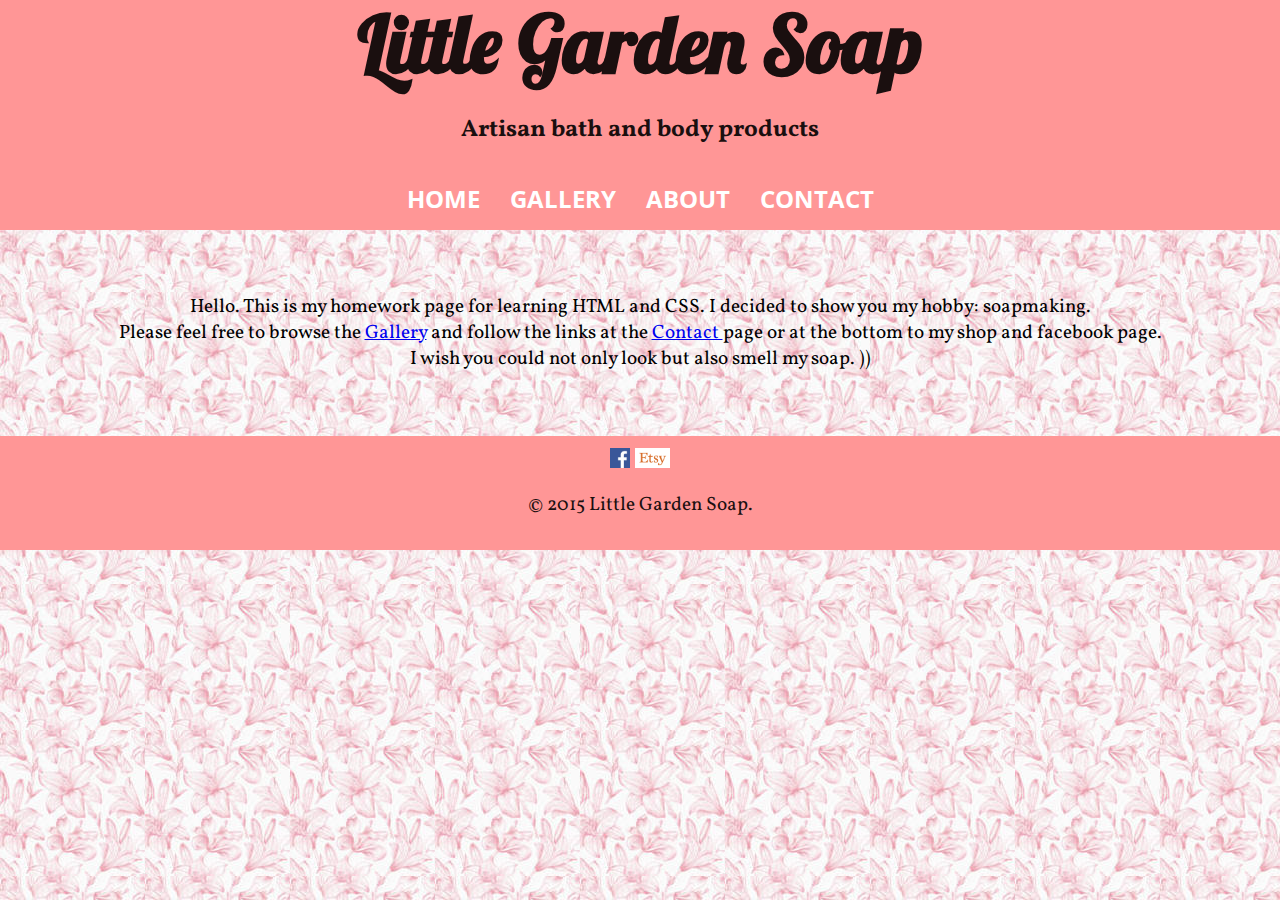
==== index.html @ 7d27e985 "add text to main page" ====
<!DOCTYPE html>
<html>
  <head>
    <meta charset="utf-8">
    <title>Little Garden Soap</title>
    <link rel="stylesheet" href="css/normalize.css">
    <link href='http://fonts.googleapis.com/css?family=Lobster|Vollkorn:400,400italic|Open+Sans:400,800' rel='stylesheet' type='text/css'>
    <link rel="stylesheet" type="text/css" href="css/style.css">
  </head>
  <body style="background-image:url(img/back.jpg)">

    <header>
      <h1>Little Garden Soap</h1>
      <h2>Artisan bath and body products</h2>
      <nav>
        <table align="center">
          <tr>
            <td><a href="index.html">HOME</a></td>
            <td><a href="gallery.html">GALLERY</a></td>
            <td><a href="about.html">ABOUT</a></td>
            <td><a href="contact.html">CONTACT</a></td>
          </tr>
        </table>
      
      </nav>
    </header>
    <section>
      <div>
  
        <p>
          Hello. This is my homework page for learning HTML and CSS. I decided to show you my hobby: soapmaking.<br>
          Please feel free to browse the <a href="gallery.html"> Gallery</a> and follow the links at the <a href="contact.html"> Contact </a> page or at the bottom to my shop and facebook page.<br>
          I wish you could not only look but also smell my soap. ))<br>
        </p>
      </div>
    </section>
    <footer>
      <a href="http://www.facebook.com/littlegardensoap"><img class="logo" src="img/facebook.jpeg"></a>
      <a href="http://littlegardensoap.etsy.com"><img class="logo" src="img/etsy_logo.png"></a>
      <p>&copy; 2015 Little Garden Soap.</p>
    </footer>
  
  </body>


</html>
---- css/style.css ----
/******************
GENERAL
*******************/

html {
	text-align: center;

}
body {
	text-align: center;
}
/******************
HEADER
*******************/
header a {
	text-decoration: none;
	color: #fff;
	font-weight: bolder;
	font-size: 1.5em;
	margin: 0;
}
header {
	background: #ff9696;
	color: #1a0f0f;
	margin-top: -20px;
	margin-bottom: 5%;
	padding: 1% 0 0 0;
	font-family: 'Open Sans', sans-serif;
	}

/******************
FOOTER
*******************/
footer {
	background: #ff9696;
	color: #1a0f0f;
	margin-bottom: -20px;
	margin-top: 5%;
	padding: 1%;
}

/******************
TEXT
*******************/
h1 {
	font-family: 'Lobster', cursive;
	font-size: 5em;
	margin: 0;
}
h2 {
	font-family: 'Vollkorn', serif;
}
p {
	
	font-family: 'Vollkorn', serif;
	font-size: 1.2em;

}
/******************
IMAGES
*******************/
img.normal {
	height: 250px;
	width: 350px;
}

img.logo {
	height: 20px;
	background: #fff;
}

img.about {
	height: 200px;
}
/******************
TABLES
*******************/
table, tr, td {
	
	padding: 15px;
}

td.border {
	border: 2px solid brown;
}

#about {
	width: 50%;
	padding: 0;
 }
 table p {
 	background-color: #fff;
 	text-align: left;
 }
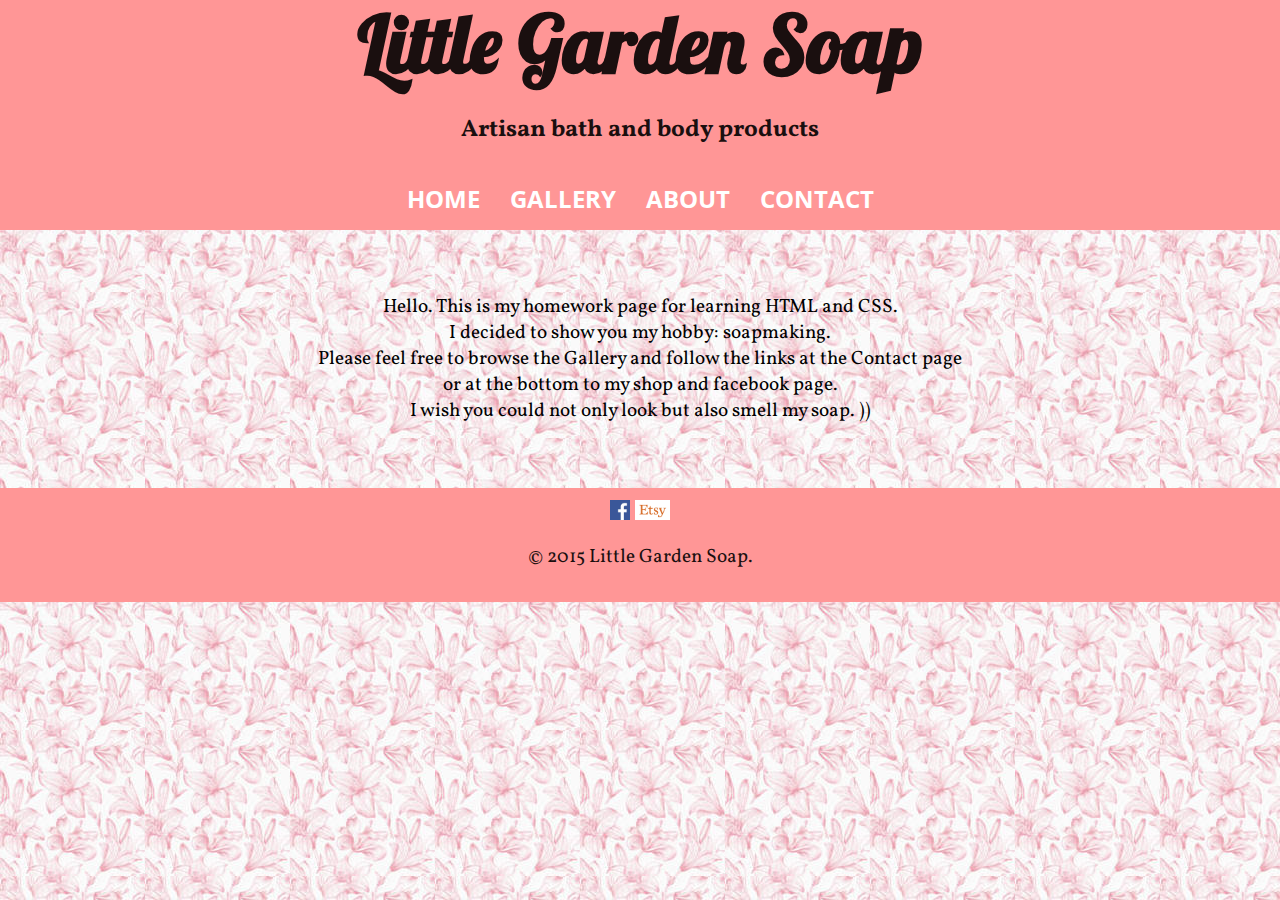
==== commit 5af8e7fc: "main page text alignment" ====
--- a/index.html
+++ b/index.html
@@ -28,8 +28,10 @@
       <div>
   
         <p>
-          Hello. This is my homework page for learning HTML and CSS. I decided to show you my hobby: soapmaking.<br>
-          Please feel free to browse the <a href="gallery.html"> Gallery</a> and follow the links at the <a href="contact.html"> Contact </a> page or at the bottom to my shop and facebook page.<br>
+          Hello. This is my homework page for learning HTML and CSS.<br>
+          I decided to show you my hobby: soapmaking.<br>
+          Please feel free to browse the <a href="gallery.html"> Gallery</a> and follow the links at the <a href="contact.html"> Contact </a> page<br>
+          or at the bottom to my shop and facebook page.<br>
           I wish you could not only look but also smell my soap. ))<br>
         </p>
       </div>
--- a/css/style.css
+++ b/css/style.css
@@ -9,11 +9,20 @@
 body {
 	text-align: center;
 }
+a {
+	text-decoration: none;
+	color: #000;
+
+}
+/*fix hoover link color
+a:hoover{
+	color: red;
+}
+*/
 /******************
 HEADER
 *******************/
 header a {
-	text-decoration: none;
 	color: #fff;
 	font-weight: bolder;
 	font-size: 1.5em;
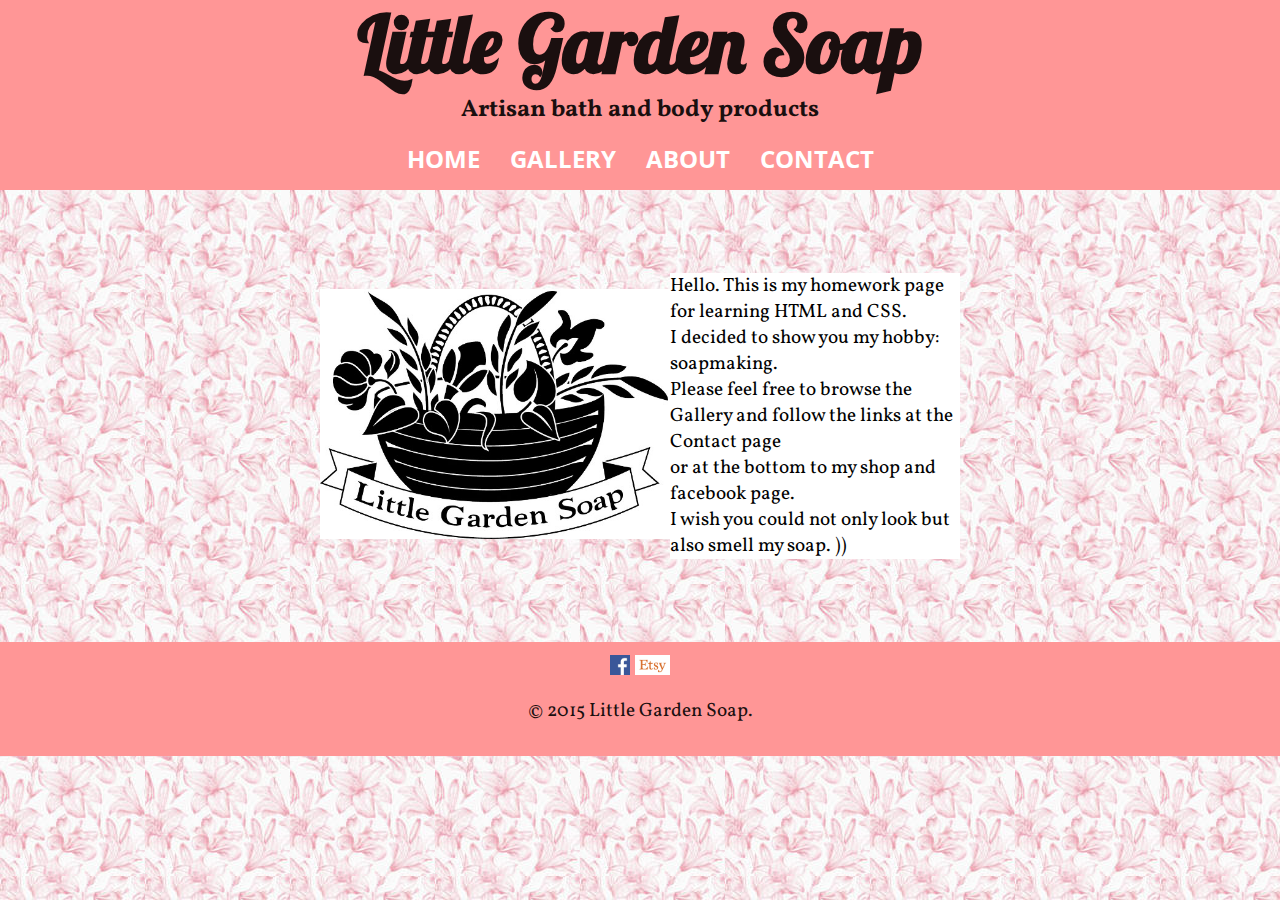
==== commit d88b0828: "add log and ajust text on main page" ====
--- a/index.html
+++ b/index.html
@@ -26,14 +26,19 @@
     </header>
     <section>
       <div>
-  
-        <p>
-          Hello. This is my homework page for learning HTML and CSS.<br>
+        <table id="about" align="center">
+         <tr>
+            <td id="about"><img class="normal" src="img/logoFB.jpg"></td>
+            <td id="about">
+              <p>Hello. This is my homework page for learning HTML and CSS.<br>
           I decided to show you my hobby: soapmaking.<br>
           Please feel free to browse the <a href="gallery.html"> Gallery</a> and follow the links at the <a href="contact.html"> Contact </a> page<br>
           or at the bottom to my shop and facebook page.<br>
           I wish you could not only look but also smell my soap. ))<br>
-        </p>
+              </p>
+            </td>
+          </tr>
+        </table>
       </div>
     </section>
     <footer>
--- a/css/style.css
+++ b/css/style.css
@@ -58,12 +58,28 @@
 }
 h2 {
 	font-family: 'Vollkorn', serif;
+	margin: 0;
+}
+h3 {
+	font-family: 'Lobster', cursive;
+	font-size: 2em;
+	margin: 0;
+
+}
+h4 {
+	font-family: 'Vollkorn', serif;
+	font-size: 1.2em;
+	margin: 0;
 }
 p {
 	
 	font-family: 'Vollkorn', serif;
 	font-size: 1.2em;
 
+}
+h5 {
+	font-size: 1.2em;
+	font-weight: bold;
 }
 /******************
 IMAGES
@@ -81,16 +97,26 @@
 img.about {
 	height: 200px;
 }
+img.contact {
+	height: 40px;
+	background: #fff;
+}
 /******************
 TABLES
 *******************/
 table, tr, td {
 	
 	padding: 15px;
+
 }
 
+}
+#white {
+	background-color: #fff;
+}
 td.border {
 	border: 2px solid brown;
+
 }
 
 #about {
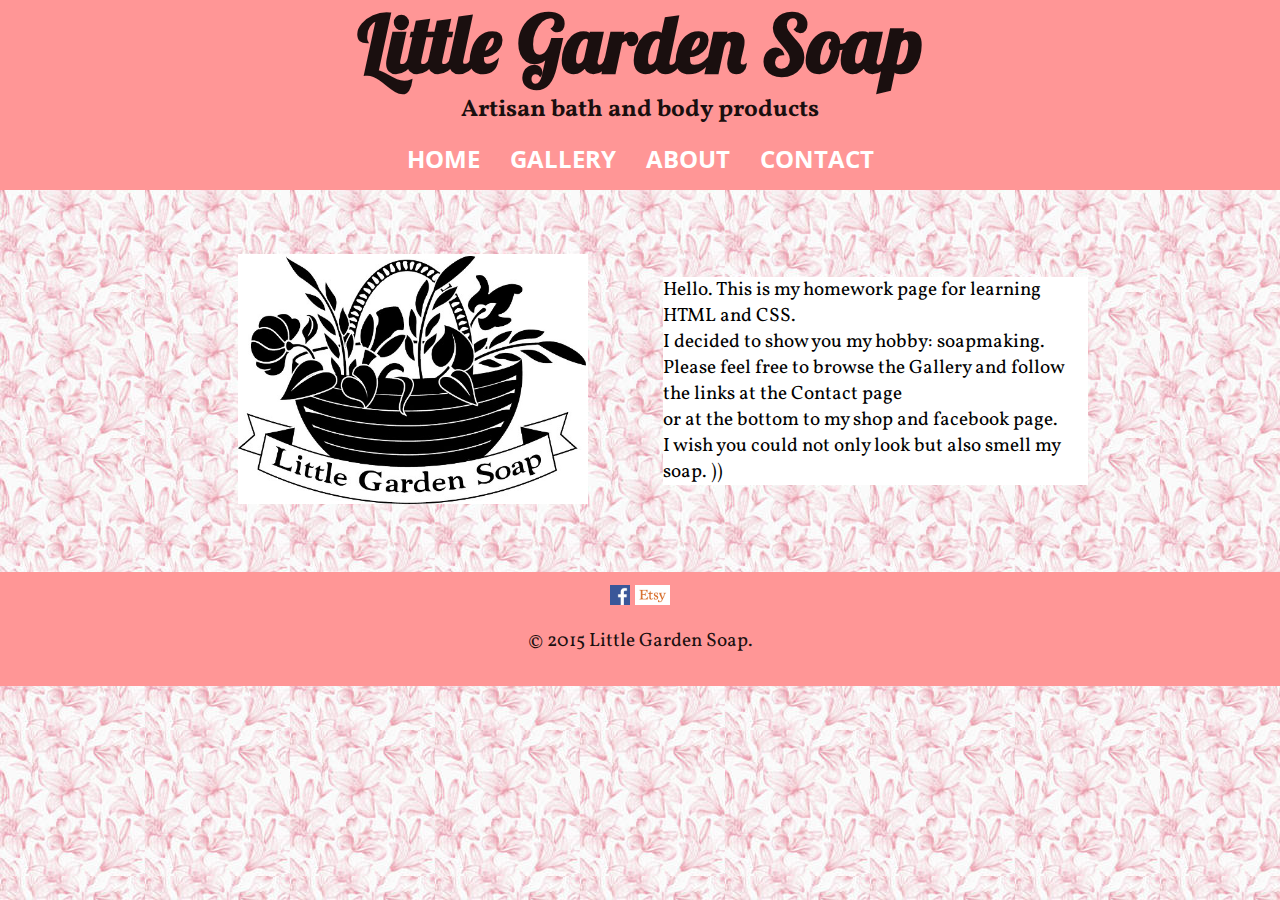
==== commit e615a8cb: "main page adjustments" ====
--- a/index.html
+++ b/index.html
@@ -26,9 +26,10 @@
     </header>
     <section>
       <div>
-        <table id="about" align="center">
+        <table id="main" align="center">
          <tr>
             <td id="about"><img class="normal" src="img/logoFB.jpg"></td>
+            <td></td>
             <td id="about">
               <p>Hello. This is my homework page for learning HTML and CSS.<br>
           I decided to show you my hobby: soapmaking.<br>
--- a/css/style.css
+++ b/css/style.css
@@ -109,20 +109,19 @@
 	padding: 15px;
 
 }
-
-}
-#white {
-	background-color: #fff;
-}
 td.border {
 	border: 2px solid brown;
-
 }
 
 #about {
 	width: 50%;
 	padding: 0;
  }
+#main {
+	width: 70%;
+	padding: 0;
+ }
+
  table p {
  	background-color: #fff;
  	text-align: left;
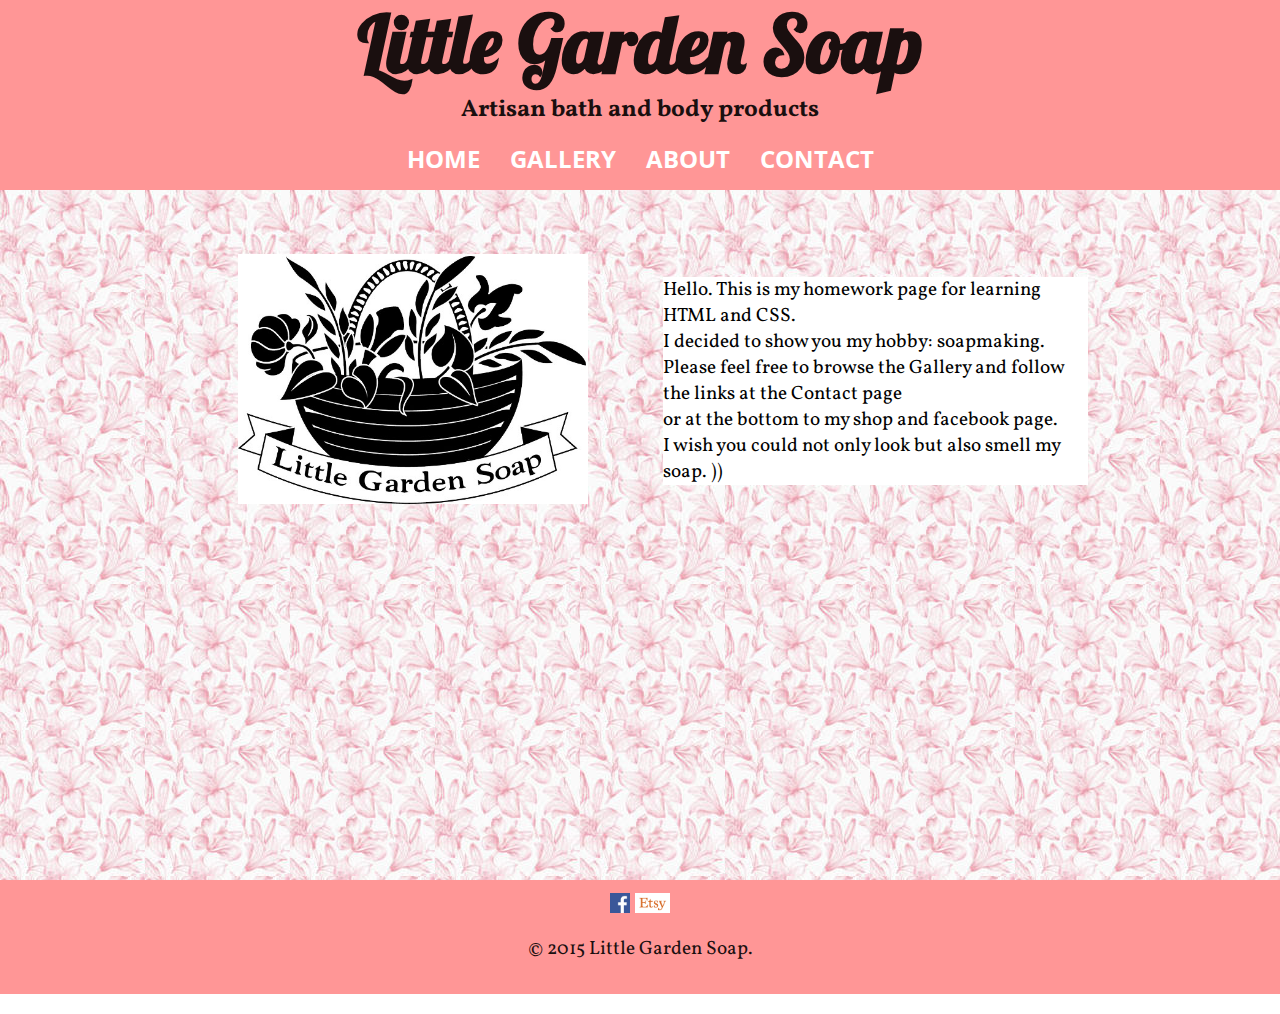
==== commit 04022421: "try add sticky footer" ====
--- a/index.html
+++ b/index.html
@@ -5,10 +5,12 @@
     <title>Little Garden Soap</title>
     <link rel="stylesheet" href="css/normalize.css">
     <link href='http://fonts.googleapis.com/css?family=Lobster|Vollkorn:400,400italic|Open+Sans:400,800' rel='stylesheet' type='text/css'>
+    <link rel="stylesheet" type="text/css" href="css/layout.css">
     <link rel="stylesheet" type="text/css" href="css/style.css">
+    
   </head>
   <body style="background-image:url(img/back.jpg)">
-
+     <div class="wrapper">  
     <header>
       <h1>Little Garden Soap</h1>
       <h2>Artisan bath and body products</h2>
@@ -24,6 +26,7 @@
       
       </nav>
     </header>
+    
     <section>
       <div>
         <table id="main" align="center">
@@ -42,11 +45,15 @@
         </table>
       </div>
     </section>
-    <footer>
+    <div class="push"></div>
+    </div>
+    <div class="footer">
+       <footer>
       <a href="http://www.facebook.com/littlegardensoap"><img class="logo" src="img/facebook.jpeg"></a>
       <a href="http://littlegardensoap.etsy.com"><img class="logo" src="img/etsy_logo.png"></a>
       <p>&copy; 2015 Little Garden Soap.</p>
     </footer>
+    </div>
   
   </body>
 
--- a/css/layout.css
+++ b/css/layout.css
@@ -0,0 +1,16 @@
+/*    * {
+        margin: 0;
+    }*/
+    html, body {
+         height: 100%;
+         text-align: center;
+    }
+    .wrapper {
+        min-height: 100%;
+        height: auto !important;
+        height: 100%;
+        /*margin: 0 auto -4em;*/
+        }
+  /*  .footer, .push {
+        height: 4em;
+    }*/
--- a/css/style.css
+++ b/css/style.css
@@ -1,3 +1,6 @@
+
+
+
 /******************
 GENERAL
 *******************/
@@ -8,6 +11,10 @@
 }
 body {
 	text-align: center;
+	/*height: 100%;
+	position: relative;
+	margin: 0 auto;
+	margin-bottom: 200px;*/
 }
 a {
 	text-decoration: none;
@@ -27,6 +34,7 @@
 	font-weight: bolder;
 	font-size: 1.5em;
 	margin: 0;
+
 }
 header {
 	background: #ff9696;
@@ -43,8 +51,8 @@
 footer {
 	background: #ff9696;
 	color: #1a0f0f;
-	margin-bottom: -20px;
-	margin-top: 5%;
+	margin: 0 auto;
+	/*position: relative;*/
 	padding: 1%;
 }
 
@@ -125,4 +133,5 @@
  table p {
  	background-color: #fff;
  	text-align: left;
- }+ }
+
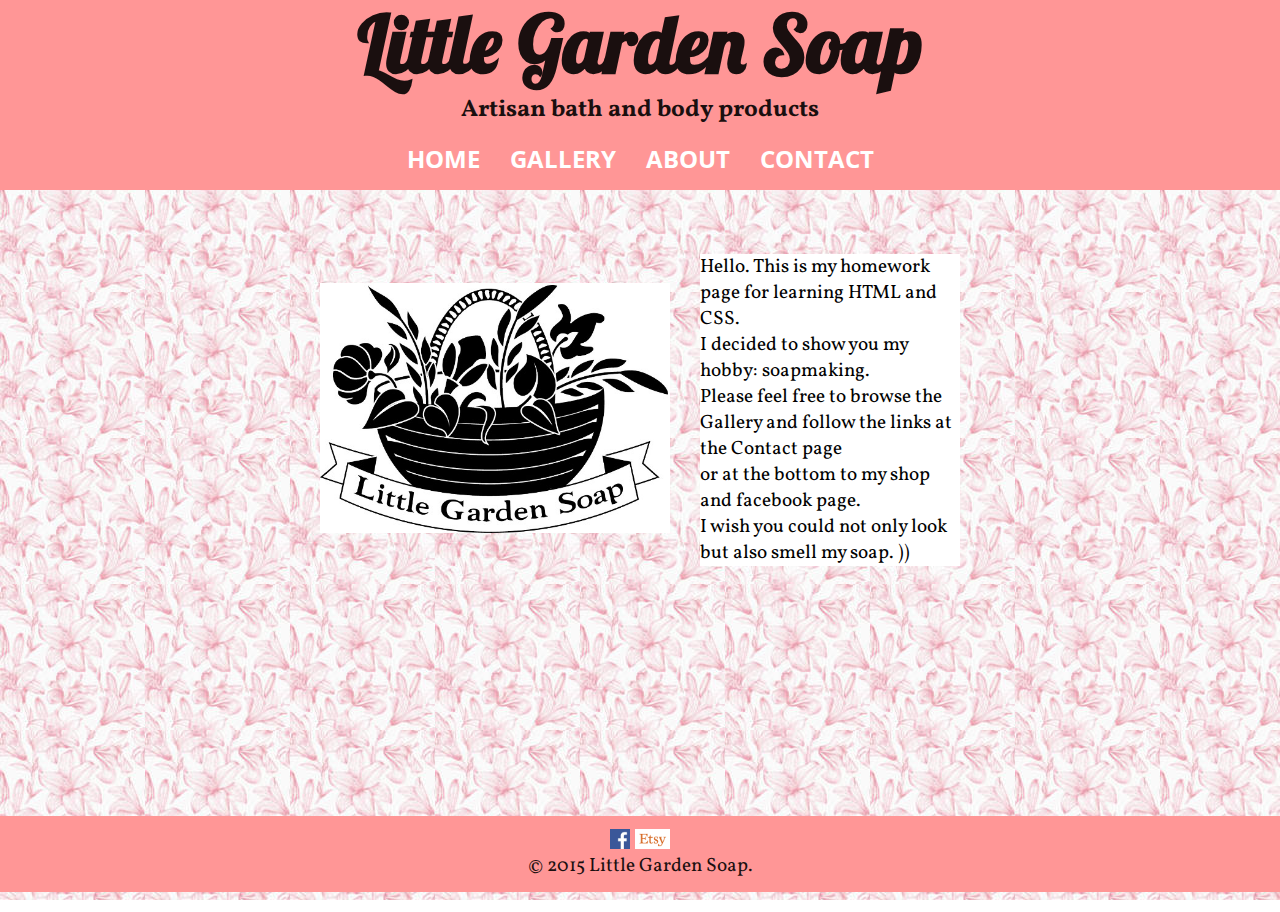
==== commit f5aacf5e: "fix footer" ====
--- a/index.html
+++ b/index.html
@@ -10,42 +10,42 @@
     
   </head>
   <body style="background-image:url(img/back.jpg)">
-     <div class="wrapper">  
-    <header>
-      <h1>Little Garden Soap</h1>
-      <h2>Artisan bath and body products</h2>
-      <nav>
-        <table align="center">
-          <tr>
-            <td><a href="index.html">HOME</a></td>
-            <td><a href="gallery.html">GALLERY</a></td>
-            <td><a href="about.html">ABOUT</a></td>
-            <td><a href="contact.html">CONTACT</a></td>
-          </tr>
-        </table>
-      
-      </nav>
-    </header>
-    
-    <section>
-      <div>
-        <table id="main" align="center">
-         <tr>
-            <td id="about"><img class="normal" src="img/logoFB.jpg"></td>
-            <td></td>
-            <td id="about">
-              <p>Hello. This is my homework page for learning HTML and CSS.<br>
-          I decided to show you my hobby: soapmaking.<br>
-          Please feel free to browse the <a href="gallery.html"> Gallery</a> and follow the links at the <a href="contact.html"> Contact </a> page<br>
-          or at the bottom to my shop and facebook page.<br>
-          I wish you could not only look but also smell my soap. ))<br>
-              </p>
-            </td>
-          </tr>
-        </table>
-      </div>
-    </section>
-    <div class="push"></div>
+    <div class="wrapper" align="center">  
+        <header>
+          <h1>Little Garden Soap</h1>
+          <h2>Artisan bath and body products</h2>
+          <nav>
+            <table align="center">
+              <tr>
+                <td><a href="index.html">HOME</a></td>
+                <td><a href="gallery.html">GALLERY</a></td>
+                <td><a href="about.html">ABOUT</a></td>
+                <td><a href="contact.html">CONTACT</a></td>
+              </tr>
+            </table>
+          
+          </nav>
+        </header>
+        
+        <section>
+          <div>
+            <table id="main" align="center">
+             <tr>
+                <td id="about"><img class="normal" src="img/logoFB.jpg"></td>
+                <td></td>
+                <td id="about">
+                  <p>Hello. This is my homework page for learning HTML and CSS.<br>
+              I decided to show you my hobby: soapmaking.<br>
+              Please feel free to browse the <a href="gallery.html"> Gallery</a> and follow the links at the <a href="contact.html"> Contact </a> page<br>
+              or at the bottom to my shop and facebook page.<br>
+              I wish you could not only look but also smell my soap. ))<br>
+                  </p>
+                </td>
+              </tr>
+            </table>
+          </div>
+        </section>
+        <div class="push"></div>
     </div>
     <div class="footer">
        <footer>
--- a/css/layout.css
+++ b/css/layout.css
@@ -1,6 +1,6 @@
-/*    * {
+    * {
         margin: 0;
-    }*/
+    }
     html, body {
          height: 100%;
          text-align: center;
@@ -9,8 +9,8 @@
         min-height: 100%;
         height: auto !important;
         height: 100%;
-        /*margin: 0 auto -4em;*/
+        margin: 0 auto -4em;
         }
-  /*  .footer, .push {
+    .footer, .push {
         height: 4em;
-    }*/
+    }
--- a/css/style.css
+++ b/css/style.css
@@ -126,7 +126,7 @@
 	padding: 0;
  }
 #main {
-	width: 70%;
+	width: 50%;
 	padding: 0;
  }
 
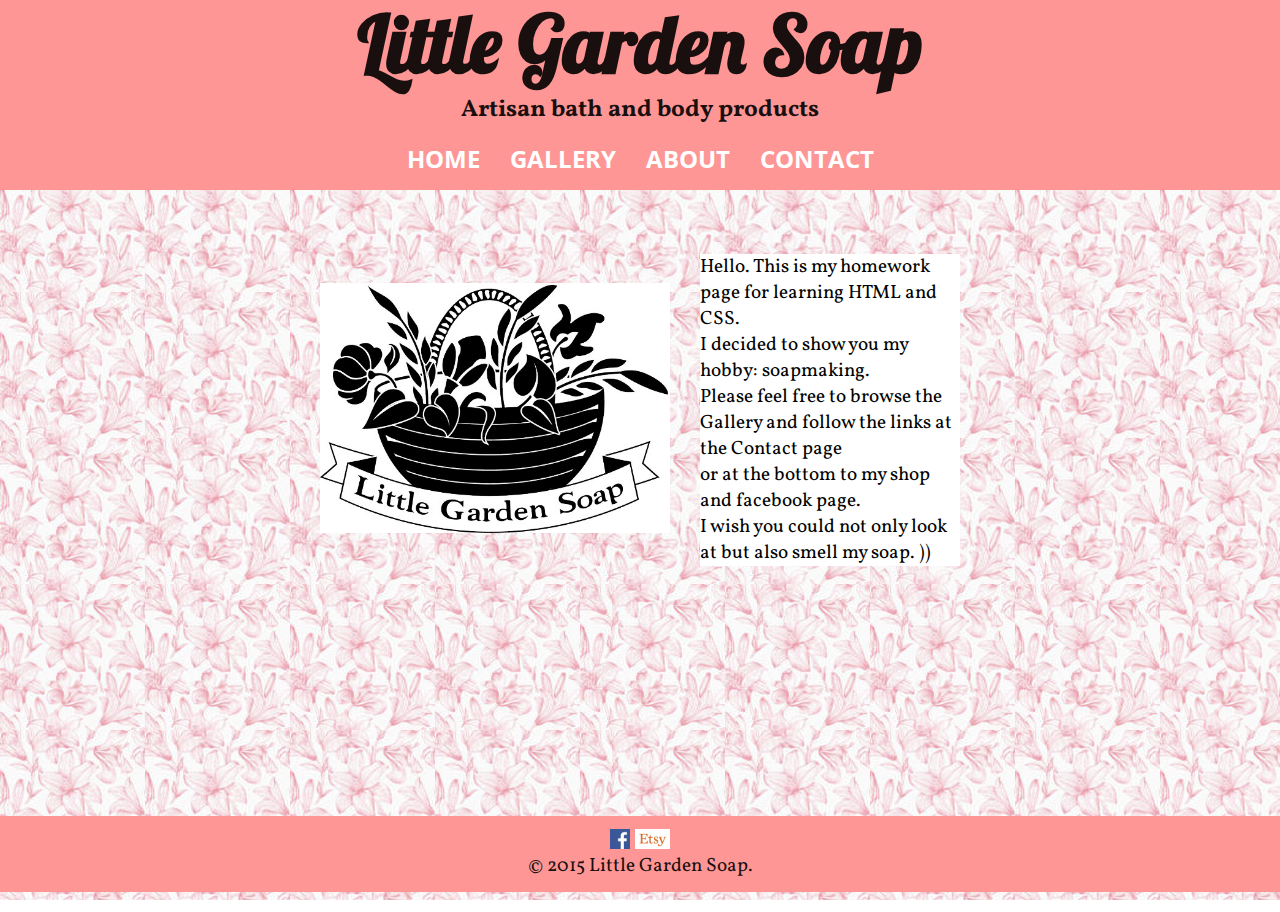
==== commit a2860449: "Update index.html" ====
--- a/index.html
+++ b/index.html
@@ -38,7 +38,7 @@
               I decided to show you my hobby: soapmaking.<br>
               Please feel free to browse the <a href="gallery.html"> Gallery</a> and follow the links at the <a href="contact.html"> Contact </a> page<br>
               or at the bottom to my shop and facebook page.<br>
-              I wish you could not only look but also smell my soap. ))<br>
+              I wish you could not only look at but also smell my soap. ))<br>
                   </p>
                 </td>
               </tr>
